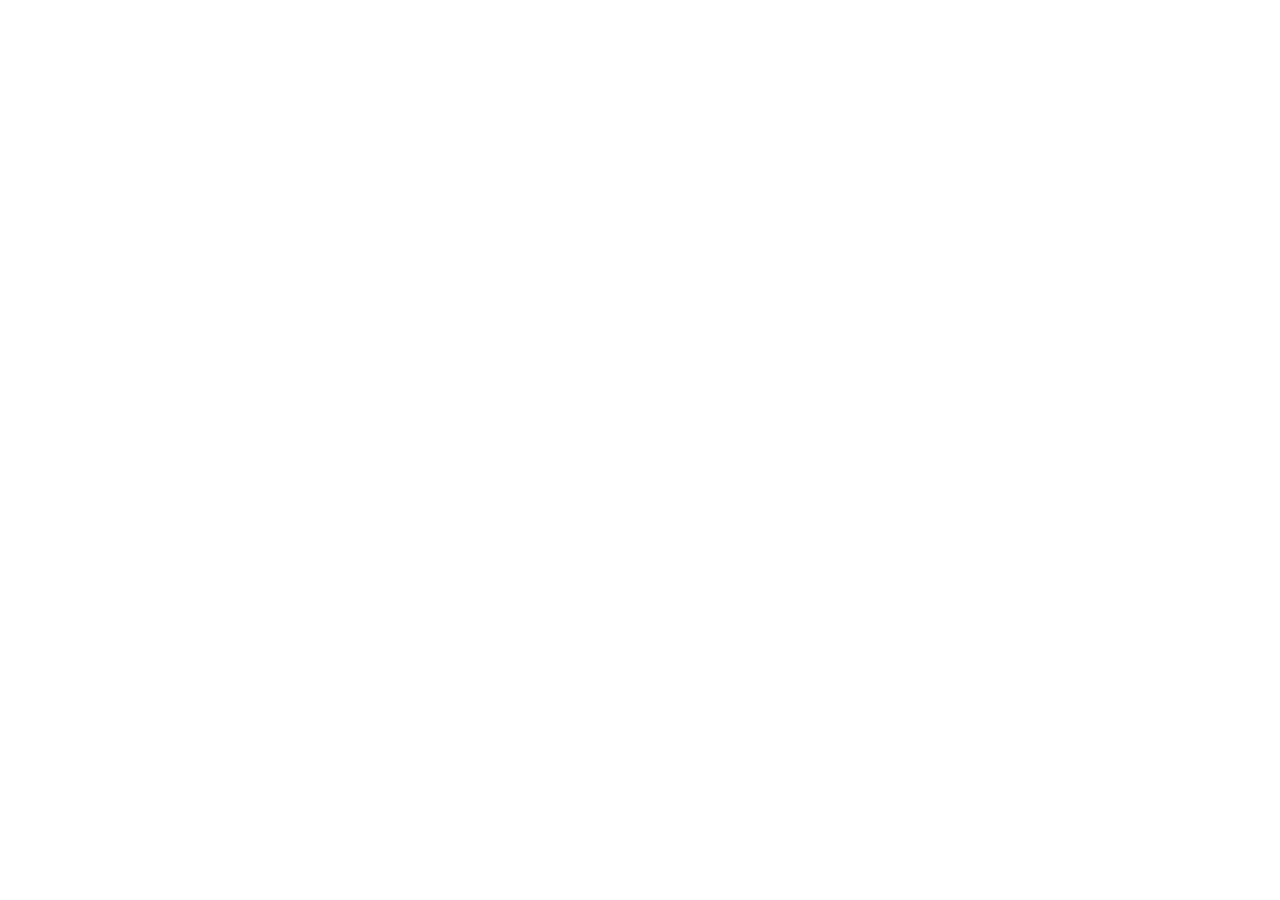
==== index.html @ 54d15812 "First Commit" ====
<!doctype html>
<html lang="en">
  <head>
    <meta charset="UTF-8" />
    <meta name="viewport" content="width=device-width, initial-scale=1.0" />
    <title>My Portfolio</title>
  </head>
  <body></body>
</html>
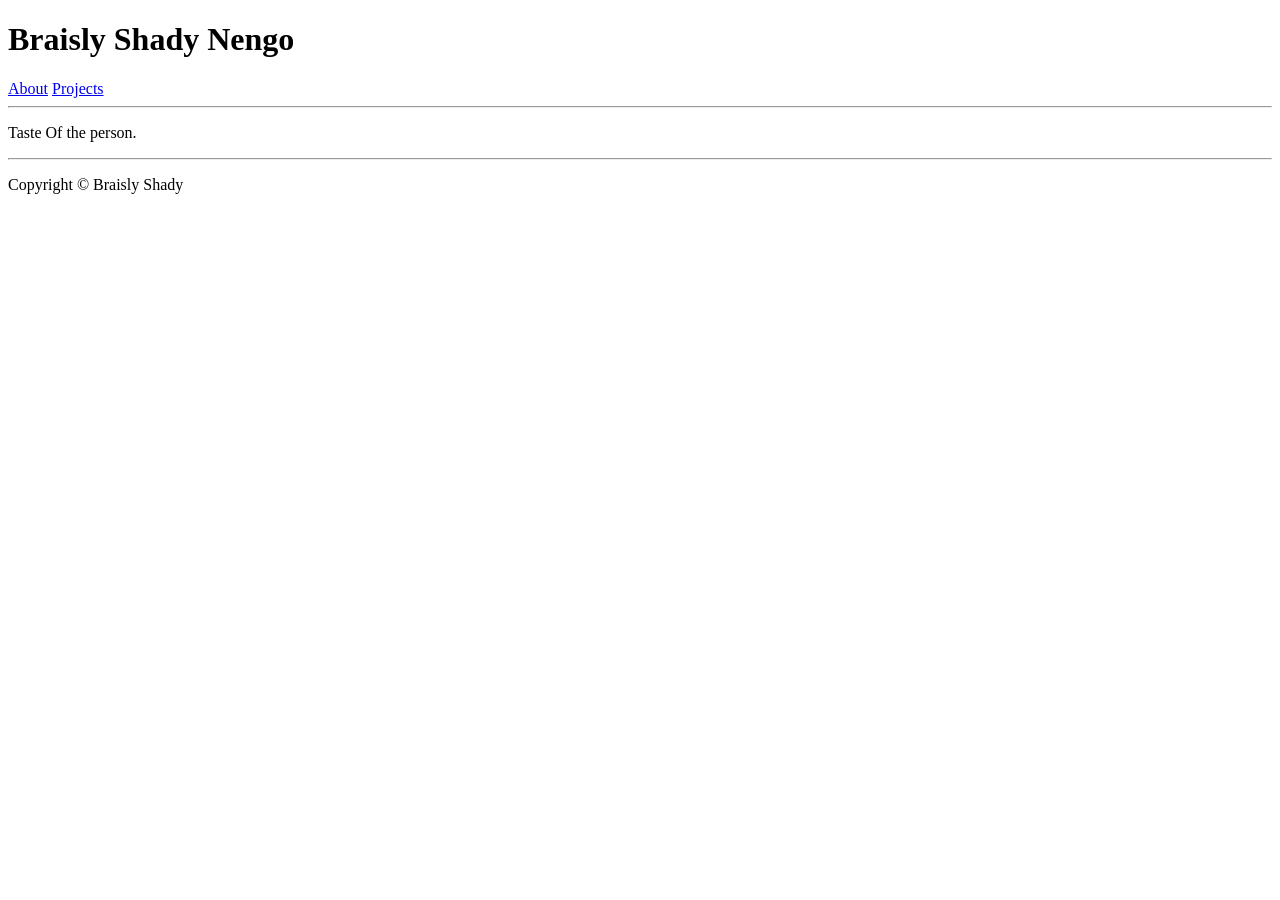
==== commit e75dfda0: "Added the projects and about files. Added some code just for a start." ====
--- a/index.html
+++ b/index.html
@@ -4,6 +4,27 @@
     <meta charset="UTF-8" />
     <meta name="viewport" content="width=device-width, initial-scale=1.0" />
     <title>My Portfolio</title>
+    <link rel="stylesheet" href="css/style.css" />
   </head>
-  <body></body>
+  <body>
+    <header>
+      <h1>Braisly Shady Nengo</h1>
+      <nav>
+        <a href="About.html">About</a>
+        <a href="projects.html">Projects</a>
+      </nav>
+    </header>
+
+    <hr />
+
+    <article>
+      <p>Taste Of the person.</p>
+    </article>
+
+    <hr />
+
+    <footer>
+      <p>Copyright &copy; Braisly Shady</p>
+    </footer>
+  </body>
 </html>
